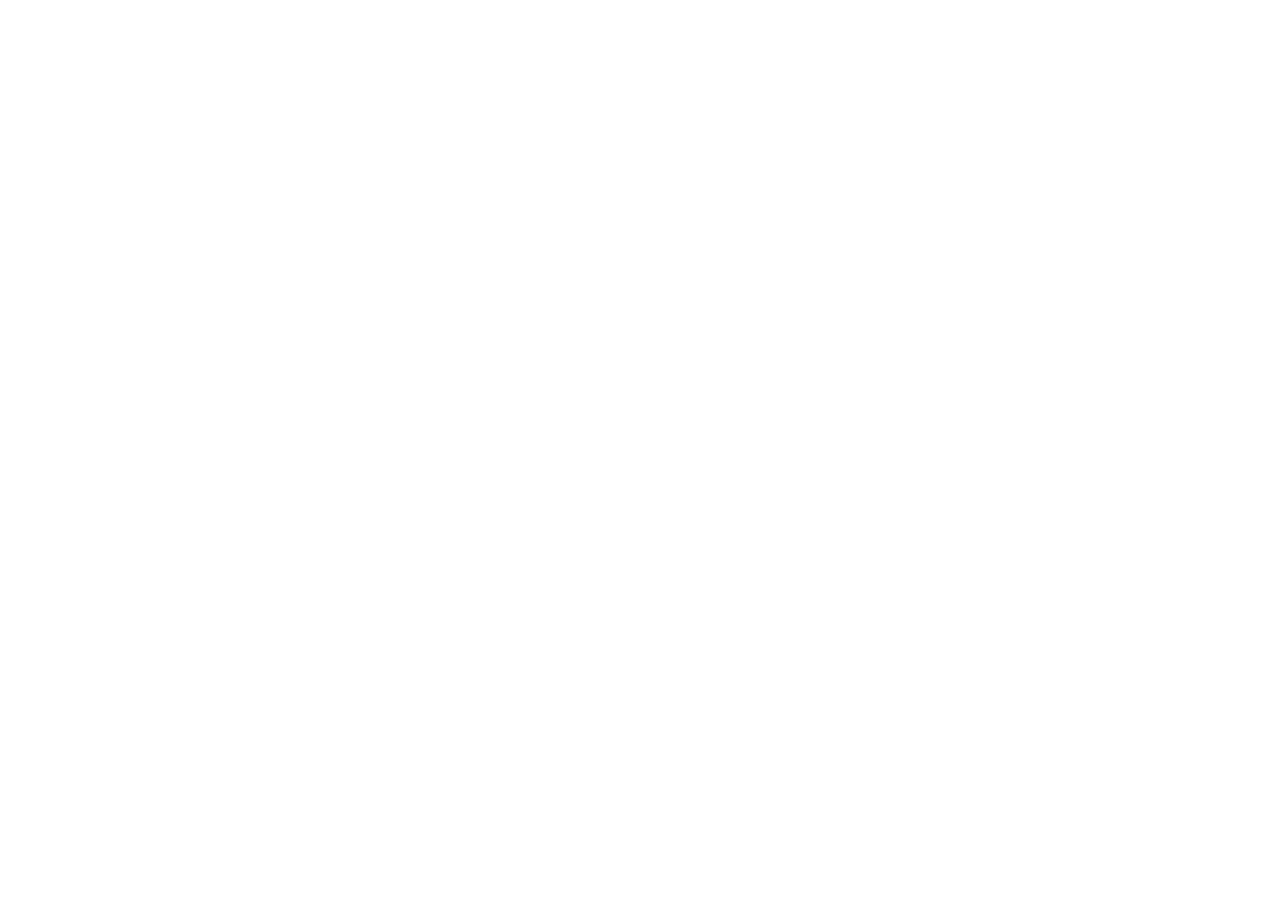
==== internal/site/web/index.html @ 7056e1dd "Add scoped file search and username-based cloud spaces" ====
<!doctype html>
<html lang="zh-CN">
  <head>
    <meta charset="utf-8" />
    <meta name="viewport" content="width=device-width,initial-scale=1" />
    <title>CloudDrive · 文件与云下载</title>
    <link rel="stylesheet" href="/style.css" />
    <script src="/app.js" defer></script>
    <script src="/admin.js" defer></script>
  </head>
  <body data-registration="__REGISTRATION__">
    <main id="login" class="signin" hidden>
      <form id="login-form" class="login-card">
        <span class="logo" aria-hidden="true">D</span>
        <h1>CloudDrive</h1>
        <label for="login-name">账号</label
        ><input
          id="login-name"
          autocomplete="username"
          required
          maxlength="64"
        />
        <label for="login-password">密码</label
        ><input
          id="login-password"
          type="password"
          autocomplete="current-password"
          required
          maxlength="72"
        />
        <p id="login-error" class="error" role="alert"></p>
        <button class="primary" type="submit">登录</button>
        <button id="show-register" type="button" hidden>注册新账号</button>
      </form>
      <form id="register-form" class="login-card" hidden>
        <span class="logo" aria-hidden="true">D</span>
        <h1>注册 CloudDrive</h1>
        <label for="register-name">用户名</label>
        <input
          id="register-name"
          autocomplete="username"
          pattern="[A-Za-z0-9]+"
          title="仅限英文字母和数字"
          maxlength="64"
          required
        />
        <label for="register-password">密码</label>
        <input
          id="register-password"
          type="password"
          autocomplete="new-password"
          minlength="6"
          maxlength="72"
          aria-describedby="register-help"
          required
        />
        <p id="register-help" class="status">
          至少 6 位，须同时包含英文字母和数字，可加特殊符号。
        </p>
        <p id="register-error" class="error" role="alert"></p>
        <button class="primary" type="submit">注册并登录</button>
        <button id="back-login" type="button">返回登录</button>
      </form>
    </main>
    <div id="workspace" class="workspace" hidden>
      <aside class="sidebar">
        <a href="/" class="brand"
          ><span class="logo" aria-hidden="true">D</span
          ><strong>CloudDrive</strong></a
        >
        <nav aria-label="网盘导航">
          <button id="nav-public" type="button" aria-pressed="true">
            <span aria-hidden="true">▤</span> 全部文件
          </button>
          <button id="nav-private" type="button" aria-pressed="false">
            <span aria-hidden="true">▣</span> 云空间
          </button>
          <button id="nav-tasks" type="button" aria-pressed="false">
            <span aria-hidden="true">↓</span> 云下载
          </button>
          <button id="nav-admin" type="button" aria-pressed="false" hidden>
            <span aria-hidden="true">⚙</span> 管理
          </button>
        </nav>
        <div class="account">
          <span id="account"></span
          ><button id="logout" type="button">退出</button>
        </div>
      </aside>
      <main class="main">
        <header class="toolbar">
          <h1 id="title">全部文件</h1>
          <button id="new-task" class="primary" type="button">
            新建云下载
          </button>
        </header>
        <section id="files" aria-label="文件列表">
          <form
            id="file-search"
            class="file-search"
            role="search"
            aria-label="文件搜索"
          >
            <label for="search-keyword">搜索文件和目录</label>
            <div>
              <input
                id="search-keyword"
                type="search"
                maxlength="100"
                placeholder="输入文件名关键词"
              />
              <button type="submit">搜索</button>
            </div>
          </form>
          <div class="table-tools">
            <nav id="crumbs" aria-label="当前目录"></nav>
            <button id="refresh" type="button">刷新</button>
          </div>
          <p id="files-status" class="status" role="status"></p>
          <div class="table-scroll">
            <table>
              <thead>
                <tr>
                  <th>名称</th>
                  <th>大小</th>
                  <th>操作</th>
                </tr>
              </thead>
              <tbody id="file-rows"></tbody>
            </table>
          </div>
          <div class="pagination">
            <button id="prev" type="button" disabled>上一页</button
            ><span id="page-number">第 1 页</span
            ><button id="next" type="button" disabled>下一页</button>
          </div>
        </section>
        <section id="tasks" aria-label="云下载任务" hidden>
          <form id="task-form" class="task-compose">
            <label for="source">下载链接</label
            ><textarea
              id="source"
              required
              maxlength="65536"
              rows="3"
              placeholder="粘贴磁力、HTTP、HTTPS 或 ED2K 链接"
            ></textarea>
            <div>
              <button class="primary" id="submit" type="submit">
                开始下载
              </button>
            </div>
          </form>
          <p id="task-status" class="status" role="status"></p>
          <div class="table-tools">
            <h2>我的任务</h2>
            <button id="refresh-tasks" type="button">刷新状态</button>
          </div>
          <ul id="task-rows" class="task-rows"></ul>
        </section>
        <section id="admin" aria-label="网站管理" hidden>
          <div class="table-tools">
            <h2>网站与服务器</h2>
            <button id="refresh-admin" type="button">刷新管理状态</button>
          </div>
          <dl id="status-grid" class="status-grid"></dl>
          <div class="admin-panel">
            <h2>OpenList 接入</h2>
            <p id="connection-state" class="status"></p>
            <form id="openlist-form" class="admin-form">
              <label
                >OpenList 账号<input
                  id="openlist-user"
                  autocomplete="off"
                  maxlength="128"
                  required
              /></label>
              <label
                >OpenList 密码<input
                  id="openlist-password"
                  type="password"
                  autocomplete="off"
                  maxlength="1024"
                  required
              /></label>
              <label
                >文件根目录<input
                  id="openlist-root"
                  placeholder="/"
                  maxlength="2048"
              /></label>
              <button
                id="openlist-verify"
                class="primary"
                type="submit"
                disabled
              >
                验证并保存
              </button>
            </form>
            <p id="openlist-message" class="status" role="status"></p>
          </div>
          <div class="admin-panel">
            <h2>用户管理</h2>
            <form id="new-user-form" class="admin-form">
              <label
                >新账号<input
                  id="new-user-login"
                  autocomplete="off"
                  minlength="3"
                  maxlength="64"
                  required
              /></label>
              <label
                >初始密码<input
                  id="new-user-password"
                  type="password"
                  autocomplete="new-password"
                  minlength="12"
                  maxlength="72"
                  required
              /></label>
              <label
                >权限<select id="new-user-role">
                  <option value="member">可云下载</option>
                  <option value="reader">只读</option>
                  <option value="admin">管理员</option>
                </select></label
              >
              <button id="create-user" class="primary" type="submit">
                创建账号
              </button>
            </form>
            <p id="manage-message" class="status" role="status"></p>
            <div class="table-scroll">
              <table>
                <thead>
                  <tr>
                    <th>账号</th>
                    <th>权限</th>
                    <th>启用</th>
                    <th>操作</th>
                  </tr>
                </thead>
                <tbody id="user-rows"></tbody>
              </table>
            </div>
          </div>
        </section>
      </main>
    </div>
    <dialog id="player">
      <header>
        <strong id="player-name"></strong
        ><button id="player-close" type="button">关闭</button>
      </header>
      <video id="video" controls playsinline preload="metadata"></video>
      <p id="player-error" role="status"></p>
    </dialog>
    <noscript>启用 JavaScript 后即可使用 CloudDrive。</noscript>
  </body>
</html>
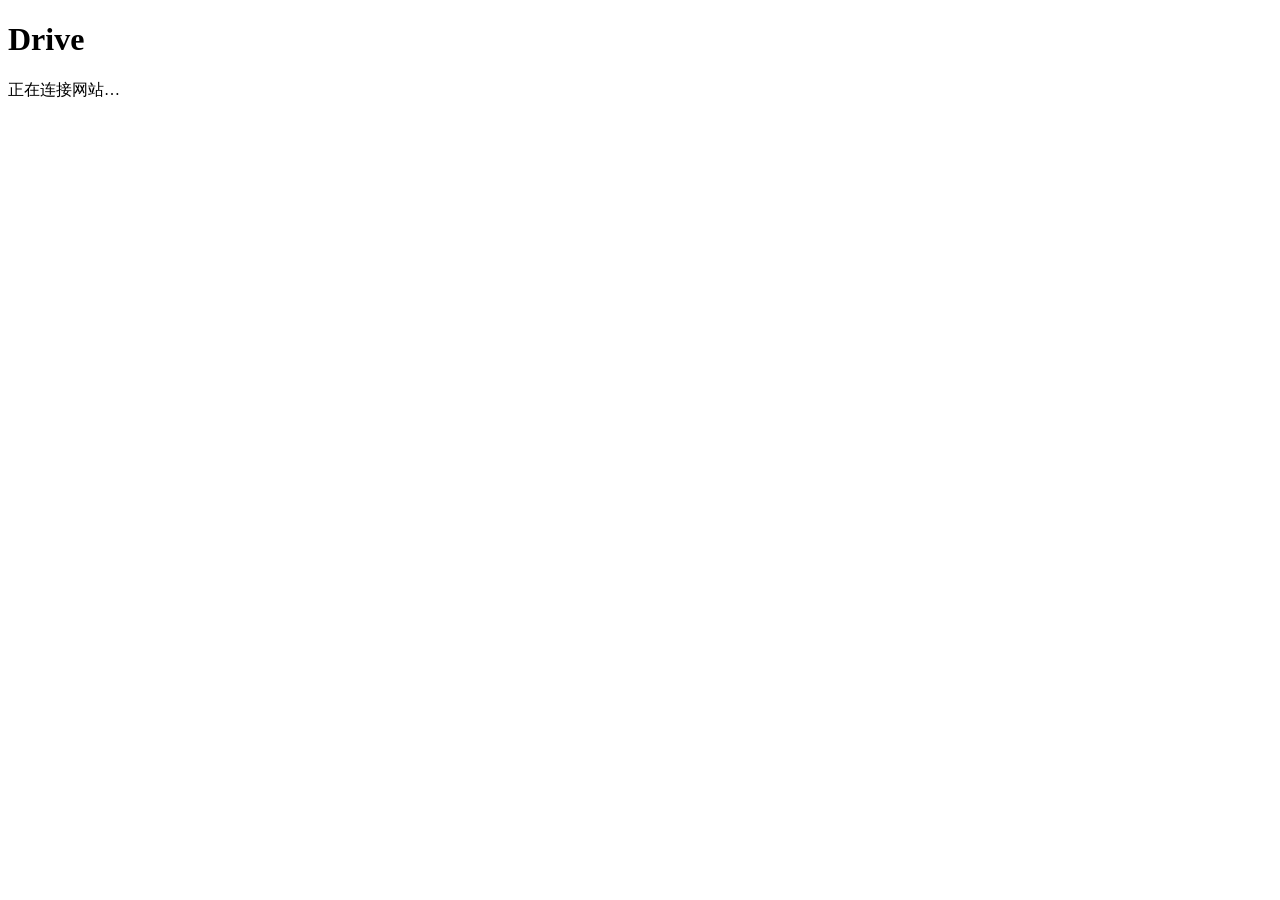
==== commit 45032877: "Prepare Drive 1.0 installation and product flows" ====
--- a/internal/site/web/index.html
+++ b/internal/site/web/index.html
@@ -3,16 +3,27 @@
   <head>
     <meta charset="utf-8" />
     <meta name="viewport" content="width=device-width,initial-scale=1" />
-    <title>CloudDrive · 文件与云下载</title>
+    <title>Drive · 文件与云下载</title>
     <link rel="stylesheet" href="/style.css" />
     <script src="/app.js" defer></script>
     <script src="/admin.js" defer></script>
+    <script src="/share.js" defer></script>
+    <script src="/admin-shares.js" defer></script>
   </head>
   <body data-registration="__REGISTRATION__">
+    <main id="app-start" class="signin">
+      <div class="login-card">
+        <h1>Drive</h1>
+        <p id="start-message" class="status" role="status">正在连接网站…</p>
+        <button id="start-retry" class="primary" type="button" hidden>
+          重试
+        </button>
+      </div>
+    </main>
     <main id="login" class="signin" hidden>
       <form id="login-form" class="login-card">
         <span class="logo" aria-hidden="true">D</span>
-        <h1>CloudDrive</h1>
+        <h1>Drive</h1>
         <label for="login-name">账号</label
         ><input
           id="login-name"
@@ -28,13 +39,21 @@
           required
           maxlength="72"
         />
+        <button
+          class="toggle-password"
+          id="password-visible"
+          type="button"
+          aria-pressed="false"
+        >
+          显示密码
+        </button>
         <p id="login-error" class="error" role="alert"></p>
         <button class="primary" type="submit">登录</button>
         <button id="show-register" type="button" hidden>注册新账号</button>
       </form>
       <form id="register-form" class="login-card" hidden>
         <span class="logo" aria-hidden="true">D</span>
-        <h1>注册 CloudDrive</h1>
+        <h1>注册 Drive</h1>
         <label for="register-name">用户名</label>
         <input
           id="register-name"
@@ -66,105 +85,187 @@
       <aside class="sidebar">
         <a href="/" class="brand"
           ><span class="logo" aria-hidden="true">D</span
-          ><strong>CloudDrive</strong></a
+          ><strong>Drive</strong></a
         >
-        <nav aria-label="网盘导航">
+
+        <nav class="nav-main" aria-label="网盘导航">
           <button id="nav-public" type="button" aria-pressed="true">
-            <span aria-hidden="true">▤</span> 全部文件
+            <span aria-hidden="true">▤</span
+            ><span class="desktop-label">公共资源</span
+            ><span class="mobile-label">文件</span>
           </button>
           <button id="nav-private" type="button" aria-pressed="false">
-            <span aria-hidden="true">▣</span> 云空间
+            <span aria-hidden="true">▣</span>我的空间
           </button>
           <button id="nav-tasks" type="button" aria-pressed="false">
-            <span aria-hidden="true">↓</span> 云下载
-          </button>
-          <button id="nav-admin" type="button" aria-pressed="false" hidden>
-            <span aria-hidden="true">⚙</span> 管理
+            <span aria-hidden="true">↓</span
+            ><span class="desktop-label">云下载</span
+            ><span class="mobile-label">任务</span
+            ><span id="task-badge" class="nav-badge" hidden></span>
           </button>
         </nav>
-        <div class="account">
-          <span id="account"></span
-          ><button id="logout" type="button">退出</button>
-        </div>
+        <details class="account" id="account-menu">
+          <summary>
+            <span id="avatar" class="avatar"></span><span id="account"></span>
+          </summary>
+          <div class="account-actions">
+            <button id="nav-shares" type="button">我的分享</button>
+            <button id="nav-admin" type="button" aria-pressed="false" hidden>
+              站点管理
+            </button>
+            <button id="logout" type="button">退出</button>
+          </div>
+        </details>
       </aside>
       <main class="main">
         <header class="toolbar">
-          <h1 id="title">全部文件</h1>
-          <button id="new-task" class="primary" type="button">
-            新建云下载
-          </button>
-        </header>
-        <section id="files" aria-label="文件列表">
           <form
             id="file-search"
-            class="file-search"
+            class="header-search"
             role="search"
             aria-label="文件搜索"
           >
-            <label for="search-keyword">搜索文件和目录</label>
+            <input
+              id="search-keyword"
+              type="search"
+              aria-label="搜索当前目录"
+              maxlength="100"
+              placeholder="搜索当前目录"
+            />
+            <button type="submit">搜索</button>
+          </form>
+          <button id="new-task" class="primary" type="button">
+            ＋ 新建云下载
+          </button>
+        </header>
+        <p class="toast" id="task-toast" role="status" hidden></p>
+        <section id="files" aria-label="文件列表">
+          <nav id="crumbs" aria-label="当前目录"></nav>
+          <div class="title-row">
             <div>
-              <input
-                id="search-keyword"
-                type="search"
-                maxlength="100"
-                placeholder="输入文件名关键词"
-              />
-              <button type="submit">搜索</button>
-            </div>
-          </form>
-          <div class="table-tools">
-            <nav id="crumbs" aria-label="当前目录"></nav>
-            <button id="refresh" type="button">刷新</button>
+              <h1 id="files-title">公共资源</h1>
+              <p id="search-scope" hidden>当前目录及子目录</p>
+            </div>
+            <div class="row-ops">
+              <button id="clear-search" type="button" hidden>清除搜索</button>
+              <button id="refresh" type="button">刷新</button>
+              <button id="sort-files" type="button" title="按名称排序当前页">
+                本页名称升序
+              </button>
+            </div>
           </div>
           <p id="files-status" class="status" role="status"></p>
           <div class="table-scroll">
             <table>
               <thead>
                 <tr>
-                  <th>名称</th>
+                  <th>文件名</th>
                   <th>大小</th>
+                  <th>修改时间</th>
                   <th>操作</th>
                 </tr>
               </thead>
               <tbody id="file-rows"></tbody>
             </table>
           </div>
+          <div id="empty-space" class="empty-space" hidden>
+            <p>这里还没有文件</p>
+            <button id="empty-download" class="primary" type="button">
+              新建云下载
+            </button>
+            <button id="browse-public" type="button">去公共资源浏览</button>
+          </div>
           <div class="pagination">
+            <span id="files-count"></span>
             <button id="prev" type="button" disabled>上一页</button
             ><span id="page-number">第 1 页</span
             ><button id="next" type="button" disabled>下一页</button>
           </div>
         </section>
         <section id="tasks" aria-label="云下载任务" hidden>
-          <form id="task-form" class="task-compose">
-            <label for="source">下载链接</label
-            ><textarea
-              id="source"
-              required
-              maxlength="65536"
-              rows="3"
-              placeholder="粘贴磁力、HTTP、HTTPS 或 ED2K 链接"
-            ></textarea>
-            <div>
-              <button class="primary" id="submit" type="submit">
-                开始下载
-              </button>
-            </div>
-          </form>
+          <h1>云下载</h1>
+          <nav class="task-filters" id="task-filters" aria-label="任务筛选">
+            <button type="button" data-filter="all" aria-pressed="true">
+              全部
+            </button>
+            <button type="button" data-filter="active" aria-pressed="false">
+              进行中
+            </button>
+            <button type="button" data-filter="ready" aria-pressed="false">
+              已完成
+            </button>
+            <button type="button" data-filter="attention" aria-pressed="false">
+              需关注
+            </button>
+          </nav>
           <p id="task-status" class="status" role="status"></p>
           <div class="table-tools">
             <h2>我的任务</h2>
-            <button id="refresh-tasks" type="button">刷新状态</button>
+            <div class="row-ops">
+              <button id="refresh-tasks" type="button">刷新状态</button>
+              <button id="clear-tasks" type="button" disabled>清空记录</button>
+            </div>
           </div>
           <ul id="task-rows" class="task-rows"></ul>
         </section>
         <section id="admin" aria-label="网站管理" hidden>
-          <div class="table-tools">
-            <h2>网站与服务器</h2>
-            <button id="refresh-admin" type="button">刷新管理状态</button>
-          </div>
-          <dl id="status-grid" class="status-grid"></dl>
-          <div class="admin-panel">
+          <h1>站点管理</h1>
+          <nav class="task-filters" id="admin-tabs" aria-label="站点管理栏目">
+            <button type="button" data-panel="users" aria-pressed="true">
+              用户管理
+            </button>
+            <button type="button" data-panel="shares" aria-pressed="false">
+              分享管理
+            </button>
+            <button type="button" data-panel="openlist" aria-pressed="false">
+              网盘接入
+            </button>
+            <button type="button" data-panel="status" aria-pressed="false">
+              站点状态
+            </button>
+          </nav>
+          <div class="admin-panel" data-admin-panel="shares" hidden>
+            <form id="admin-share-filter" class="file-search" role="search">
+              <label for="admin-share-query">按账号或文件名查找</label>
+              <div>
+                <input id="admin-share-query" type="search" maxlength="120" />
+                <button type="submit">查找</button>
+              </div>
+            </form>
+            <p id="admin-share-status" class="status" role="status"></p>
+            <div class="table-scroll">
+              <table class="admin-share-table">
+                <thead>
+                  <tr>
+                    <th>文件</th>
+                    <th>分享者</th>
+                    <th>提取码</th>
+                    <th>有效期</th>
+                    <th>状态</th>
+                    <th>操作</th>
+                  </tr>
+                </thead>
+                <tbody id="admin-share-rows"></tbody>
+              </table>
+            </div>
+            <div class="pagination">
+              <button id="admin-share-prev" type="button" disabled>
+                上一页
+              </button>
+              <span id="admin-share-page">第 1 页</span>
+              <button id="admin-share-next" type="button" disabled>
+                下一页
+              </button>
+            </div>
+          </div>
+          <div data-admin-panel="status" hidden>
+            <div class="table-tools">
+              <h2>网站与服务器</h2>
+              <button id="refresh-admin" type="button">刷新管理状态</button>
+            </div>
+            <dl id="status-grid" class="status-grid"></dl>
+          </div>
+          <div class="admin-panel" data-admin-panel="openlist" hidden>
             <h2>OpenList 接入</h2>
             <p id="connection-state" class="status"></p>
             <form id="openlist-form" class="admin-form">
@@ -200,14 +301,14 @@
             </form>
             <p id="openlist-message" class="status" role="status"></p>
           </div>
-          <div class="admin-panel">
+          <div class="admin-panel" data-admin-panel="users">
             <h2>用户管理</h2>
             <form id="new-user-form" class="admin-form">
               <label
                 >新账号<input
                   id="new-user-login"
                   autocomplete="off"
-                  minlength="3"
+                  pattern="[A-Za-z0-9][A-Za-z0-9._\-]{0,63}"
                   maxlength="64"
                   required
               /></label>
@@ -216,8 +317,9 @@
                   id="new-user-password"
                   type="password"
                   autocomplete="new-password"
-                  minlength="12"
+                  minlength="6"
                   maxlength="72"
+                  title="至少 6 位，须同时包含英文字母和数字"
                   required
               /></label>
               <label
@@ -230,6 +332,21 @@
               <button id="create-user" class="primary" type="submit">
                 创建账号
               </button>
+            </form>
+            <form
+              id="user-filter"
+              class="file-search"
+              role="search"
+              aria-label="用户搜索"
+            >
+              <label for="user-query">查找用户名</label>
+              <div>
+                <input type="search" id="user-query" maxlength="64" /><button
+                  type="submit"
+                >
+                  查找
+                </button>
+              </div>
             </form>
             <p id="manage-message" class="status" role="status"></p>
             <div class="table-scroll">
@@ -249,14 +366,208 @@
         </section>
       </main>
     </div>
-    <dialog id="player">
-      <header>
-        <strong id="player-name"></strong
-        ><button id="player-close" type="button">关闭</button>
+    <dialog id="edit-user" aria-labelledby="edit-user-heading">
+      <h2 id="edit-user-heading">编辑网站账号</h2>
+      <form id="edit-user-form" class="edit-user-form">
+        <label
+          >用户名<input
+            id="edit-user-login"
+            required
+            maxlength="64"
+            autocomplete="off"
+        /></label>
+        <label
+          >新密码<input
+            id="edit-user-password"
+            type="password"
+            minlength="6"
+            maxlength="72"
+            autocomplete="new-password"
+            placeholder="留空保留当前密码"
+        /></label>
+        <label
+          >权限<select id="edit-user-role">
+            <option value="member">可云下载</option>
+            <option value="reader">只读</option>
+            <option value="admin">管理员</option>
+          </select></label
+        >
+        <label><input id="edit-user-enabled" type="checkbox" /> 启用账号</label>
+        <p id="edit-user-error" class="error" role="alert"></p>
+        <div class="row-ops">
+          <button id="edit-user-cancel" type="button">取消</button
+          ><button class="primary" type="submit">保存</button>
+        </div>
+      </form>
+    </dialog>
+
+    <dialog id="player" aria-labelledby="player-name">
+      <header class="dialog-head">
+        <h2 id="player-name"></h2>
+        <button id="player-close" type="button">返回列表</button>
       </header>
       <video id="video" controls playsinline preload="metadata"></video>
-      <p id="player-error" role="status"></p>
-    </dialog>
-    <noscript>启用 JavaScript 后即可使用 CloudDrive。</noscript>
+      <p id="player-error" role="status" hidden>
+        视频暂时无法播放，可刷新播放地址或下载到设备。
+      </p>
+      <div class="preview-meta">
+        <p id="player-meta"></p>
+        <div class="row-ops">
+          <button id="player-retry" type="button" hidden>重新加载</button>
+          <button id="player-share" type="button">分享</button>
+          <a id="player-download" class="primary button-link" download
+            >下载到设备</a
+          >
+        </div>
+      </div>
+    </dialog>
+    <dialog
+      id="file-actions"
+      class="sheet small-dialog"
+      aria-labelledby="actions-name"
+    >
+      <header class="dialog-head">
+        <h2 id="actions-name"></h2>
+        <button id="actions-close" type="button">关闭</button>
+      </header>
+      <div class="menu-actions" id="actions-buttons"></div>
+    </dialog>
+    <dialog
+      id="task-dialog"
+      class="sheet small-dialog"
+      aria-labelledby="task-heading"
+    >
+      <header class="dialog-head">
+        <h2 id="task-heading">新建云下载</h2>
+        <button id="task-close" type="button">关闭</button>
+      </header>
+      <form id="task-form" class="task-compose">
+        <label for="source">下载链接</label>
+        <textarea
+          id="source"
+          required
+          rows="3"
+          placeholder="粘贴 HTTP(S)、磁力链接或 ED2K"
+        ></textarea>
+        <p class="form-meta">保存到「我的空间」</p>
+        <p id="submit-status" class="error" role="status"></p>
+        <div class="row-ops">
+          <button id="task-cancel" type="button">取消</button
+          ><button class="primary" id="submit" type="submit">提交任务</button>
+        </div>
+      </form>
+    </dialog>
+    <dialog
+      id="task-detail"
+      class="sheet small-dialog"
+      aria-labelledby="detail-name"
+    >
+      <header class="dialog-head">
+        <h2 id="detail-name"></h2>
+        <button id="detail-close" type="button">关闭</button>
+      </header>
+      <p id="detail-status"></p>
+      <p id="detail-created" class="form-meta"></p>
+      <div id="detail-actions" class="row-ops"></div>
+    </dialog>
+    <dialog
+      id="share-dialog"
+      class="sheet small-dialog"
+      aria-labelledby="share-heading"
+    >
+      <header class="dialog-head">
+        <h2 id="share-heading">分享文件</h2>
+        <button id="share-close" type="button">关闭</button>
+      </header>
+      <strong id="share-name" class="item-name"></strong>
+      <p id="share-location" class="form-meta"></p>
+      <div id="share-setup">
+        <form id="share-form">
+          <label for="share-days">链接有效期</label>
+          <select id="share-days">
+            <option value="1">1 天</option>
+            <option value="7" selected>7 天</option>
+            <option value="30">30 天</option>
+          </select>
+          <div class="share-code-field">
+            <label for="share-code">提取码</label>
+            <div class="row-ops">
+              <input
+                id="share-code"
+                type="text"
+                required
+                pattern="[A-Za-z0-9]{4}"
+                minlength="4"
+                maxlength="4"
+                autocomplete="off"
+                spellcheck="false"
+              />
+              <button id="share-randomize" type="button">随机生成</button>
+            </div>
+          </div>
+          <p class="form-meta">
+            4 位英文字母或数字。接收者打开链接后需输入提取码。
+          </p>
+          <div class="row-ops">
+            <button id="share-cancel" type="button">取消</button
+            ><button class="primary" type="submit">创建链接</button>
+          </div>
+        </form>
+      </div>
+      <p id="share-status" class="status" role="status"></p>
+      <div id="share-result" hidden>
+        <input id="share-url" type="url" readonly aria-label="分享链接" />
+        <p>
+          提取码
+          <strong id="share-code-value" class="share-code-value"></strong>
+        </p>
+        <p id="share-expiration" class="form-meta"></p>
+        <div class="row-ops">
+          <button id="share-copy" type="button" class="primary">
+            复制链接和提取码</button
+          ><a id="share-open" target="_blank" rel="noreferrer">打开分享</a>
+        </div>
+      </div>
+      <section id="share-records" hidden>
+        <h3 id="share-record-heading">分享记录</h3>
+        <ul id="share-record-list" class="share-record-list"></ul>
+        <div id="share-pages" class="pagination" hidden>
+          <button id="share-prev" type="button">上一页</button>
+          <span id="share-page">第 1 页</span>
+          <button id="share-next" type="button">下一页</button>
+        </div>
+      </section>
+    </dialog>
+    <dialog
+      id="admin-share-editor"
+      class="sheet small-dialog"
+      aria-labelledby="admin-share-editor-title"
+    >
+      <header class="dialog-head">
+        <h2 id="admin-share-editor-title">修改提取码</h2>
+        <button id="admin-share-close" type="button">关闭</button>
+      </header>
+      <p id="admin-share-file" class="item-name"></p>
+      <form id="admin-share-form">
+        <div class="share-code-field">
+          <label for="admin-share-code">提取码</label>
+          <input
+            id="admin-share-code"
+            type="text"
+            required
+            pattern="[A-Za-z0-9]{4}"
+            minlength="4"
+            maxlength="4"
+            autocomplete="off"
+          />
+        </div>
+        <p id="admin-share-hint" class="form-meta"></p>
+        <p id="admin-share-edit-status" class="status" role="status"></p>
+        <div class="row-ops">
+          <button class="primary" type="submit">保存提取码</button>
+        </div>
+      </form>
+    </dialog>
+    <noscript>启用 JavaScript 后即可使用 Drive。</noscript>
   </body>
 </html>
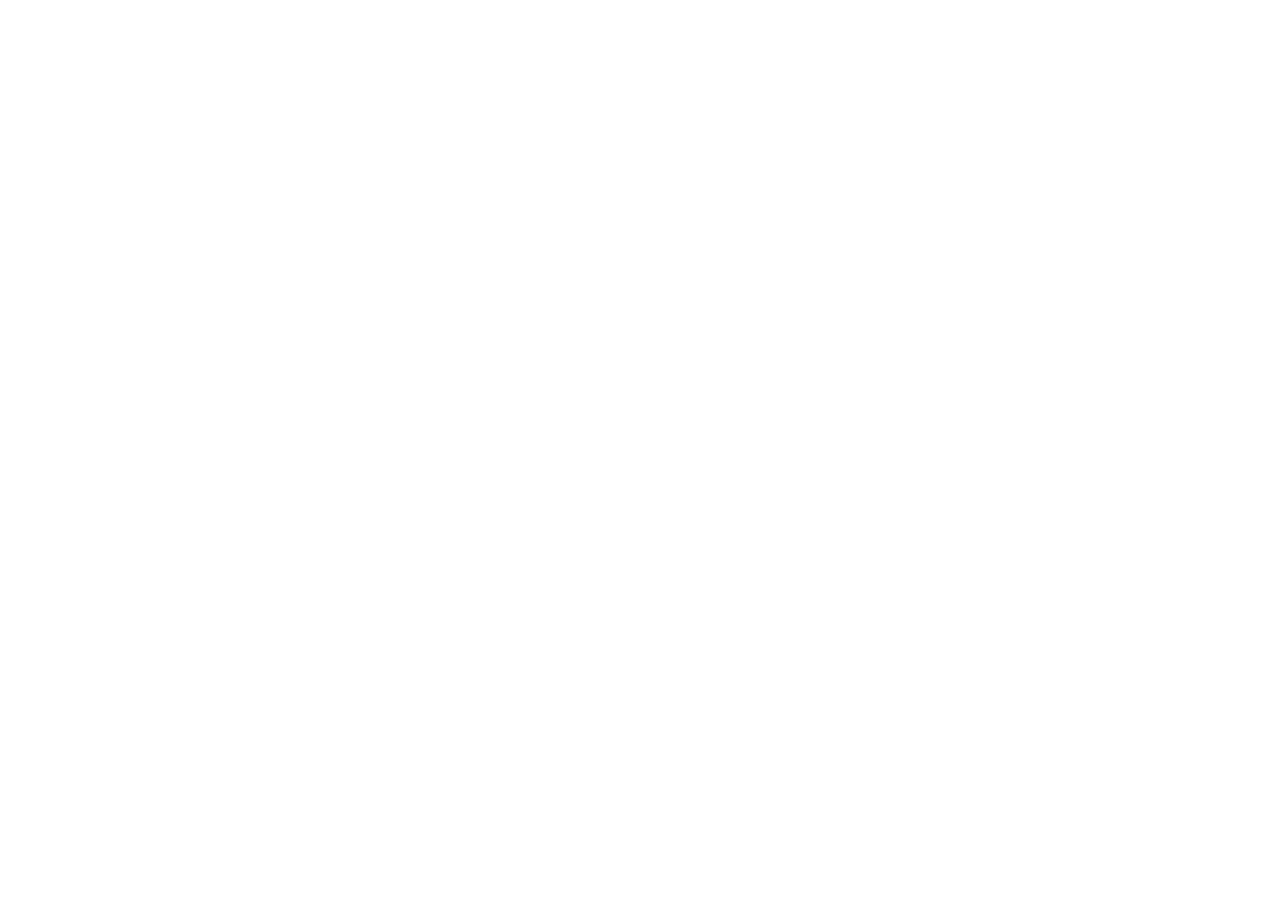
==== commit 98c8073b: "Speed up first-frame video playback (cherry picked from commit a8bd239124603b7efa6fb2009d08276b44674" ====
--- a/internal/site/web/index.html
+++ b/internal/site/web/index.html
@@ -5,21 +5,16 @@
     <meta name="viewport" content="width=device-width,initial-scale=1" />
     <title>Drive · 文件与云下载</title>
     <link rel="stylesheet" href="/style.css" />
+    <script src="/media.js" defer></script>
     <script src="/app.js" defer></script>
     <script src="/admin.js" defer></script>
     <script src="/share.js" defer></script>
     <script src="/admin-shares.js" defer></script>
   </head>
-  <body data-registration="__REGISTRATION__">
-    <main id="app-start" class="signin">
-      <div class="login-card">
-        <h1>Drive</h1>
-        <p id="start-message" class="status" role="status">正在连接网站…</p>
-        <button id="start-retry" class="primary" type="button" hidden>
-          重试
-        </button>
-      </div>
-    </main>
+  <body
+    data-registration="__REGISTRATION__"
+    data-media-origin="__MEDIA_ORIGIN__"
+  >
     <main id="login" class="signin" hidden>
       <form id="login-form" class="login-card">
         <span class="logo" aria-hidden="true">D</span>
@@ -109,7 +104,6 @@
             <span id="avatar" class="avatar"></span><span id="account"></span>
           </summary>
           <div class="account-actions">
-            <button id="nav-shares" type="button">我的分享</button>
             <button id="nav-admin" type="button" aria-pressed="false" hidden>
               站点管理
             </button>
@@ -308,7 +302,7 @@
                 >新账号<input
                   id="new-user-login"
                   autocomplete="off"
-                  pattern="[A-Za-z0-9][A-Za-z0-9._\-]{0,63}"
+                  minlength="3"
                   maxlength="64"
                   required
               /></label>
@@ -317,9 +311,8 @@
                   id="new-user-password"
                   type="password"
                   autocomplete="new-password"
-                  minlength="6"
+                  minlength="12"
                   maxlength="72"
-                  title="至少 6 位，须同时包含英文字母和数字"
                   required
               /></label>
               <label
@@ -406,10 +399,10 @@
         <h2 id="player-name"></h2>
         <button id="player-close" type="button">返回列表</button>
       </header>
-      <video id="video" controls playsinline preload="metadata"></video>
-      <p id="player-error" role="status" hidden>
-        视频暂时无法播放，可刷新播放地址或下载到设备。
-      </p>
+      <div class="player-media">
+        <video id="video" controls playsinline preload="none"></video>
+        <p id="player-status" class="player-status" role="status" hidden></p>
+      </div>
       <div class="preview-meta">
         <p id="player-meta"></p>
         <div class="row-ops">
@@ -529,13 +522,8 @@
         </div>
       </div>
       <section id="share-records" hidden>
-        <h3 id="share-record-heading">分享记录</h3>
+        <h3>分享记录</h3>
         <ul id="share-record-list" class="share-record-list"></ul>
-        <div id="share-pages" class="pagination" hidden>
-          <button id="share-prev" type="button">上一页</button>
-          <span id="share-page">第 1 页</span>
-          <button id="share-next" type="button">下一页</button>
-        </div>
       </section>
     </dialog>
     <dialog
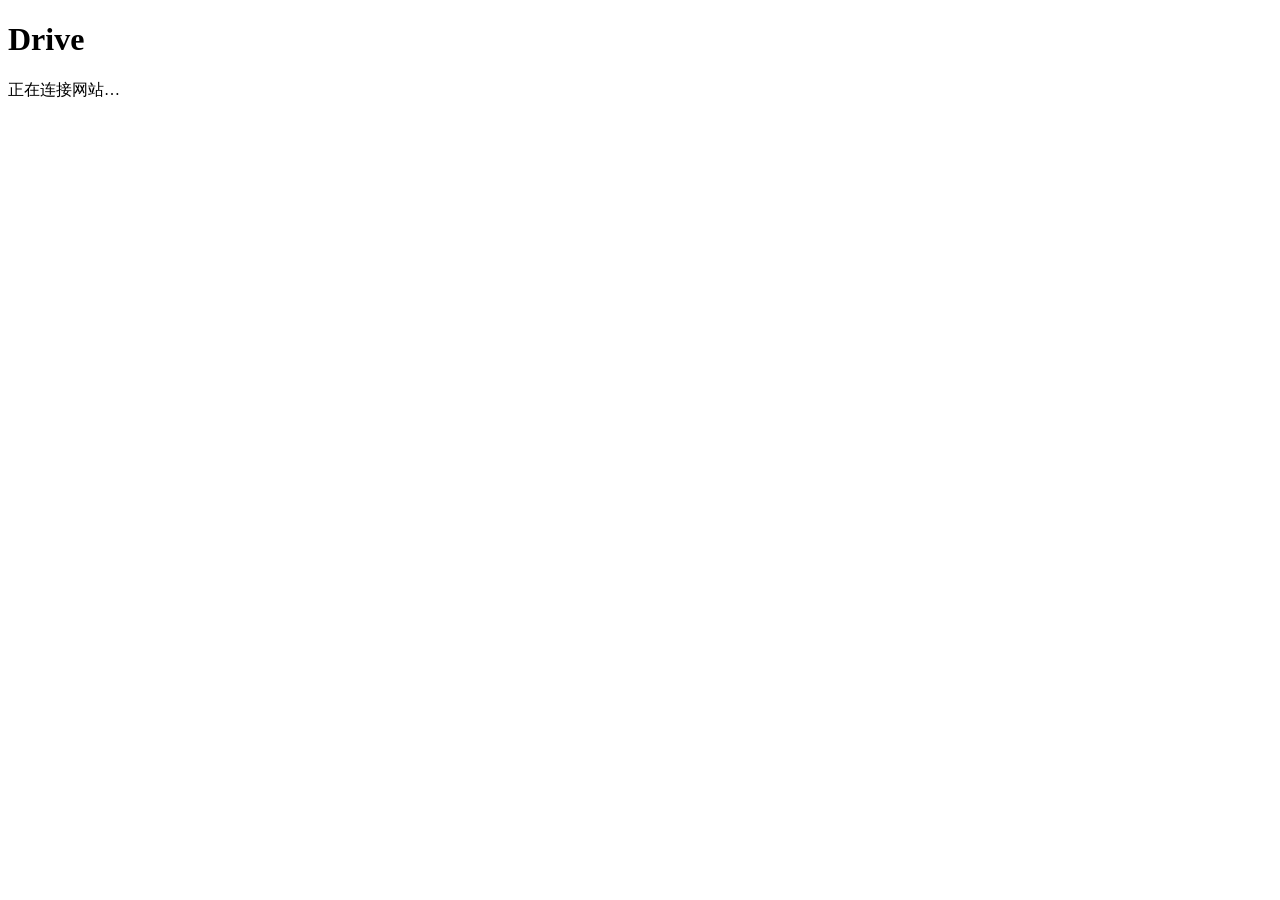
==== commit a8bd2391: "Speed up first-frame video playback" ====
--- a/internal/site/web/index.html
+++ b/internal/site/web/index.html
@@ -15,6 +15,15 @@
     data-registration="__REGISTRATION__"
     data-media-origin="__MEDIA_ORIGIN__"
   >
+    <main id="app-start" class="signin">
+      <div class="login-card">
+        <h1>Drive</h1>
+        <p id="start-message" class="status" role="status">正在连接网站…</p>
+        <button id="start-retry" class="primary" type="button" hidden>
+          重试
+        </button>
+      </div>
+    </main>
     <main id="login" class="signin" hidden>
       <form id="login-form" class="login-card">
         <span class="logo" aria-hidden="true">D</span>
@@ -104,6 +113,7 @@
             <span id="avatar" class="avatar"></span><span id="account"></span>
           </summary>
           <div class="account-actions">
+            <button id="nav-shares" type="button">我的分享</button>
             <button id="nav-admin" type="button" aria-pressed="false" hidden>
               站点管理
             </button>
@@ -302,7 +312,7 @@
                 >新账号<input
                   id="new-user-login"
                   autocomplete="off"
-                  minlength="3"
+                  pattern="[A-Za-z0-9][A-Za-z0-9._\-]{0,63}"
                   maxlength="64"
                   required
               /></label>
@@ -311,8 +321,9 @@
                   id="new-user-password"
                   type="password"
                   autocomplete="new-password"
-                  minlength="12"
+                  minlength="6"
                   maxlength="72"
+                  title="至少 6 位，须同时包含英文字母和数字"
                   required
               /></label>
               <label
@@ -522,8 +533,13 @@
         </div>
       </div>
       <section id="share-records" hidden>
-        <h3>分享记录</h3>
+        <h3 id="share-record-heading">分享记录</h3>
         <ul id="share-record-list" class="share-record-list"></ul>
+        <div id="share-pages" class="pagination" hidden>
+          <button id="share-prev" type="button">上一页</button>
+          <span id="share-page">第 1 页</span>
+          <button id="share-next" type="button">下一页</button>
+        </div>
       </section>
     </dialog>
     <dialog
